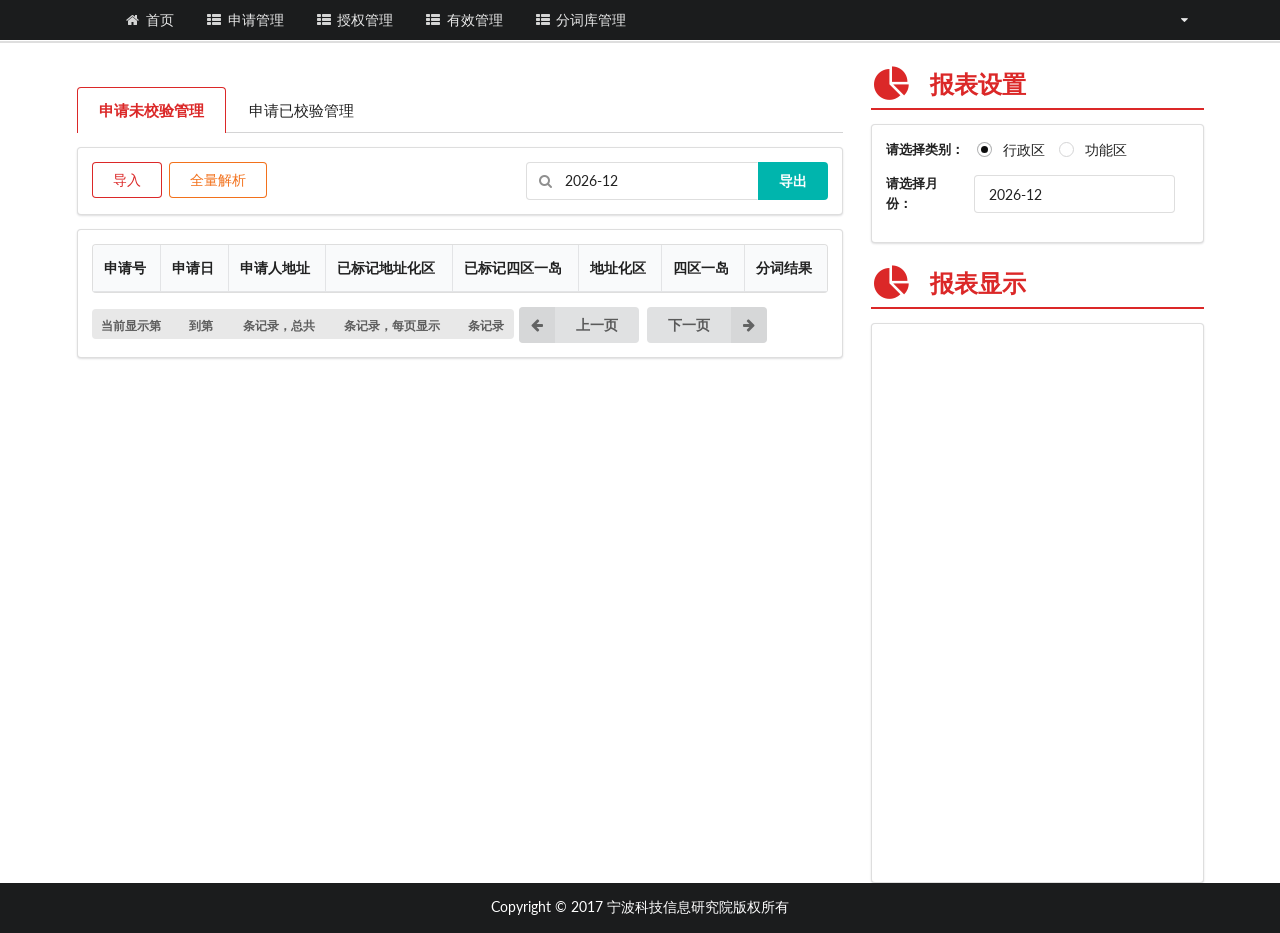
==== src/main/webapp/apply.html @ 18286602 "新增webapp" ====
<!DOCTYPE html>
<head>
    <meta charset="UTF-8">
    <title>申请管理</title>
    <link href="css/semantic.min.css" rel="stylesheet">
    <link href="css/tagcloud.min.css" rel="stylesheet">
    <link href="css/style.css" rel="stylesheet">
    <script src="js/jquery-2.0.3.min.js"></script>
    <script src="js/semantic.min.js"></script>
    <script src="js/siderbar.js"></script>
    <script src="js/tagcloud.min.js"></script>
    <script src="js/jquery.ui.widget.js" type="text/javascript"></script>
    <script src="js/jquery.iframe-transport.js" type="text/javascript"></script>
    <script src="js/common.js"></script>
    <script src="js/echarts.js"></script>
    <script src="js/plugins/laydate/laydate.js"></script>


</head>

<body class="pushable">
<div class="ui fixed borderless inverted menu">
    <div class="ui container">
        <a href="/" class="header item">

        </a>
        <a href="index.html" class="item"><i class="home icon"></i> 首页</a>
        <a href="apply.html" class="item"><i class="list layout icon"></i> 申请管理</a>
        <a href="authorize.html" class="item"><i class="list layout icon"></i> 授权管理</a>
        <a href="effective.html" class="item"><i class="list layout icon"></i> 有效管理</a>
        <a href="region_manager.html" class="item"><i class="list layout icon"></i>分词库管理</a>
        <div class="right item">
            <div class="ui dropdown">
                <a class="acctInfo"></a>
                <!--<div class="text acctInfo"></div>-->
                <i class="dropdown icon"></i>
                <div class="menu">
                    <div class="item" data-value="modify-password">修改密码</div>
                    <div class="item" data-value="quit">退出</div>
                </div>

            </div>
        </div>
    </div>
</div>
<div class="pusher">
    <div class="ui large secondary borderless pointing menu"></div>

    <div class="nav-divider"></div>

    <div class="ui container" >
        <div class="ui stackable grid">
            <div class="eleven wide column">
                <div class="ui dimmer">
                    <div class="ui indeterminate text loader">正在处理中</div>
                </div>

                <div class="ui large tabular menu red">
                    <a class="item active item-type" data-value="0">申请未校验管理</a>
                    <a class="item item-type" data-value="1">申请已校验管理 </a>
                </div>
                <div class="ui message floating  hidden transition">
                    <i class="close icon"></i>
                    <div class="header">消息 </div>
                    <p class="myMessage"></p>
                </div>
                <!-- <h3 class="ui horizontal divider header red "> </h3>-->
                <div class="ui segment">
                    <div class="ui two column stackable grid">
                        <div class="column">
                            <button class="ui red basic button add-excel-btn">导入</button>
                            <button class="ui orange basic button resolve-all-address-btn" style="text-align:right;">全量解析</button>
                        </div>
                        <div class="column">
                            <div style="text-align:right;">
                                <div class="ui action left icon input">
                                    <i class="search icon"></i>
                                    <input type="text" id="searchTime" placeholder="请选择月份">
                                    <div class="ui teal button export-btn">导出</div>
                                </div>
                            </div>

                        </div>

                    </div>
                </div>
                <div class="ui segment">
                    <table class="ui celled table" >
                        <thead>
                        <th >申请号</th>
                        <th >申请日</th>
                        <th >申请人地址</th>
                        <th >已标记地址化区</th>
                        <th >已标记四区一岛</th>
                        <th >地址化区</th>
                        <th >四区一岛</th>
                        <th >分词结果</th>
                        </thead>

                        <tbody>
                        </tbody>
                    </table>
                    <div>
                        <tr>
                            <th colspan="5">
                                <div class="ui label">
                                    当前显示第
                                    <div class="ui label start">
                                    </div>
                                    到第
                                    <div class="ui label end">
                                    </div>
                                    条记录，总共
                                    <div class="ui label totalNumber">
                                    </div>
                                    条记录，每页显示
                                    <div class="ui label pageNumber">
                                    </div>
                                    条记录
                                </div>

                            </th>
                            <th colspan="3">
                            <td> <button class="ui left labeled icon previous-btn button"><i class="left arrow icon"></i> 上一页 </button></td>
                            <td> <button class="ui right labeled icon next-btn button"><i class="right arrow icon"></i> 下一页 </button></td>
                            </th>
                        </tr>
                    </div>
                </div>
            </div>
            <div class="five wide column">
                <div class="row relative">
                    <h2 class="ui dividing header red">
                        <i class="pie chart icon red"></i>
                        报表设置
                    </h2>
                </div>
                <div class="ui segment">
                    <div class="ui form">
                        <div class="inline fields">
                            <label>请选择类别：</label>
                            <div class="field">
                                <div class="ui radio checkbox">
                                    <input type="radio" class="region-radio" name="region-radio" value="0" checked="checked">
                                    <label>行政区</label>
                                </div>
                            </div>
                            <div class="field">
                                <div class="ui radio checkbox">
                                    <input type="radio" class="region-radio" name="region-radio" value="1">
                                    <label>功能区</label>
                                </div>
                            </div>

                        </div>
                        <div class="inline fields">
                            <label>请选择月份：</label>
                            <div class="field">
                                <input type="text" id="time" style="height:100%;width:100%;">
                            </div>

                        </div>
                    </div>
                </div>
                <h2 class="ui dividing header red">
                    <i class="pie chart icon red"></i>
                    报表显示
                </h2>
                <div class="ui segment" style="height: 560px;">
                    <div id="main" style="width: 100%;height: 100%;"></div>
                </div>
            </div>
        </div>

    </div>
    <!-- footer -->
    <div class="ui inverted vertical segment" style="height: 50px;text-align:center;">
        <div style="text-align: center;color:white;"> Copyright © 2017 宁波科技信息研究院版权所有</div>
    </div>



    <!-- 文件上传模态框 -->
    <div class="ui modal file-upload-modal">
        <div class="header">
            文件上传
        </div>
        <div class="content">
            <div class="ui center aligned text container">
                <div class="ui mini action left icon fluid input">
                    <form id="upload" enctype="multipart/form-data" method="post">
                        <input type="file" name="file" id="file"/>
                        <input type="text" name="type" value="0" hidden>
                        <input type="text" name="state" value="0" hidden>
                    </form>
                </div>
            </div>
        </div>
        <div class="actions">
            <button class="ui negative button cancel">取消</button>
            <button class="ui positive button commit">提交</button>
        </div>
    </div>

    <!-- 修改密码模态框 -->
    <div class="ui modal small modify-modal">
        <div class="header">
            修改密码
        </div>
        <div class="content">

            <div class="ui center aligned text container" style="width: 90%;">
                <div class="ui message hidden modify-password-message">
                    <ul class='list'></ul>
                </div>

                <form class="ui form" >
                    <div class="field">
                        <div class="ui left icon input">
                            <i class="lock icon"></i>
                            <input type="password" id="password"  name="password" placeholder="请输入新密码" >
                        </div>
                    </div>
                    <div class="field">
                        <div class="ui left icon input">
                            <i class="lock icon"></i>
                            <input type="password" id="confirmPassword" name="confirmPassword" placeholder="请输入确认密码">
                        </div>
                    </div>
                    <div class="ui error message"></div>

                </form>
                <button class="ui negative button cancel-btn">关闭</button>
                <button class="ui positive button modify-btn">修改</button>
            </div>
        </div>
    </div>

    <!-- 退出模态框 -->
    <div class="ui modal exit-modal">
        <div class="header">
            退出
        </div>
        <div class="content">
            <div class="ui center aligned text container">
                <div class="ui mini action left icon fluid input">
                    <p>您是否确定退出该系统，确定请按退出，否则请按取消</p>
                </div>
            </div>
        </div>
        <div class="actions">
            <button class="ui negative button cancel-btn">取消</button>
            <button class="ui positive button exit-btn">退出</button>
        </div>
    </div>

</div>
</body>

<script>
    var page = 1;//记录当前处于第几页
    var index = 0;
    var state = 0;
    var type = 0;

    // 分页参数
    var start = 0;
    var end = 0;
    var totalNumber = 0;
    var pageNumber =0;
    var totalPage = 0;

    var moduleCode = '01';
    var functionOrRegion = 0;
    var time;
    var searchTime;

    var myChart ;

    $(function () {
        function initFun() {
        };


        findModuleParameter(moduleCode, initFun);
        //执行一个laydate实例
        laydate.render({
            elem: '#time', //指定元素
            type: 'month',
            value: new Date(),
            done: function (value, date) {
                time = value;
                document.getElementById('time').value = value;
                loadChart();
            }
        });

        laydate.render({
            elem: '#searchTime', //指定元素
            type: 'month',
            value: new Date(),
            done: function (value, date) {
                searchTime = value;
                document.getElementById('searchTime').value = value;
            }
        });

        searchTime = document.getElementById('searchTime').value;
        time = document.getElementById('time').value;
        // searchTime.value = document.getElementById('time').value;

     //   $('.previous-btn').hide();
      //  $('.next-btn').hide();

        // findAddressList(page);
        findAddressPage(page);

        /* $('form').form({
            on: 'blur',
            fields: {
                password: {
                    identifier: 'password',
                    rules: [{
                        type: 'empty',
                        prompt: '请输入新密码'
                    }]
                },
                confirmPassword: {
                    identifier: 'confirmPassword',
                    rules: [{
                        type: 'empty',
                        prompt: '请输入确认密码'
                    },{
                        type   : 'match[dog]',
                        prompt : '{name} is set to "{value}" that is totally wrong. It should be {ruleValue}'
                    }]
                }
            }
        });*/


        myChart = echarts.init(document.getElementById('main'));

        loadChart();
        $('.ui.dropdown').dropdown({
            onChange: function (value, text) {
                if (value == "modify-password") {
                    $('.ui.modify-modal').modal('show');
                } else if (value == "quit") {
                    $('.ui.exit-modal').modal('show');
                }
            }
        })

        $('.region-radio').change(function () {
            var radio = document.getElementsByName("region-radio");
            for (i = 0; i < radio.length; i++) {
                if (radio[i].checked) {
                    functionOrRegion = radio[i].value;
                }
            }
            loadChart();
        })

        $('h3').text("请选择要导入的文件！ ");

        $('.add-excel-btn').click(function () {
            $('.file-upload-modal').modal('show');
        });

        $('.cancel').click(function () {
            //  $('.ui.modal').modal('hide');
        });

        $('.commit').click(function () {
            $('.ui.dimmer').addClass('active');
            var form = document.getElementById('upload'),
                formData = new FormData(form);
            $.ajax({
                url: "address/importExcel",
                type: "post",
                data: formData,
                processData: false,
                contentType: false,
                success: function (res) {
                    if (res.head) {
                        $('.ui.dimmer').removeClass('active');
                        $('.ui.dimmer').removeClass('active');
                        $('.ui.message').removeClass('hidden');
                        $('.ui.message').addClass('positive');
                        $('.myMessage').text(res.body);
                        findAddressPage(page);

                    } else {
                        $('.ui.dimmer').removeClass('active');
                        $('.ui.message').removeClass('hidden');
                        $('.ui.message').addClass('negative');
                        $('.myMessage').text(data.body);
                        // findAddressList(page);
                        findAddressPage(page);
                    }
                },
                error: function (err) {
                    alert("网络连接失败,稍后重试", err);
                }
            })
        });

        $('.resolve-all-address-btn').click(function () {
            if (parseInt(totalNumber) == 0) {
                alert('请先导入要解析的文件！');
            } else {
                $('.ui.dimmer').addClass('active');
                $.ajax({
                    type: "post",
                    url: 'address/parseAllAddress',
                    traditional: true,
                    data: {
                        type: type
                    },
                    success: function (data) {
                        if (data.head) {
                            $('.ui.dimmer').removeClass('active');
                            $('.ui.message').removeClass('hidden');
                            $('.ui.message').addClass('positive');
                            $('.myMessage').text(data.body);
                            page = 1;
                            //    findAddressList(page);
                            findAddressPage(page);
                            loadChart();
                        } else {

                            $('.ui.dimmer').removeClass('active');
                            $('.ui.message').removeClass('hidden');
                            $('.ui.message').addClass('negative');
                            $('.myMessage').text(data.body);

                            page = 1;
                            //   findAddressList(page);
                            findAddressPage(page);
                        }

                    }
                });
            }

        })

        $('.export-btn').click(function () {
            $.ajax({
                type: "post",
                url: 'address/exportExcel',
                traditional: true,
                data: {
                    type: type,
                    time: searchTime
                },
                success: function (data) {
                    if (data.head) {
                        $('.ui.message').removeClass('hidden');
                        $('.ui.message').addClass('positive');
                        $('.myMessage').text(data.body);
                    } else {
                        $('.ui.message').removeClass('hidden');
                        $('.ui.message').addClass('negative');
                        $('.myMessage').text(data.body);
                    }

                },
                error: function (error) {
                }
            })
        })

        $(document).on('click', '.previous-btn', function () {
            if (page > 1) {
                page--;
                //  findAddressList(page);
                findAddressPage(page);
            } else {
                $('.previous-btn').hide();
                //alert('当前已经是最小页')
            }
        })

        $(document).on('click', '.next-btn', function () {
            if (totalPage > page) {
                page++;
                // alert(page);
                //   findAddressList(page);
                findAddressPage(page);

            } else {
                // alert('当前已经是最大页')
                $('.previous-btn').show();
            }

        })

        $('.exit-btn').click(function () {
            $.getJSON('account/exit', function (data) {
                if (data.head) {
                    window.location.href = './login.html';
                }
            });
        })

        $('.message .close').on('click', function () {
            $(this)
                .closest('.message')
                .transition('fade')
            ;
        })

        $('.cancel-btn').click(function () {
            $('.ui.modify-modal').modal('hide');
        })

        $('.modify-btn').click(function () {
            var password = document.getElementById('password').value;
            var confirmPassword = document.getElementById('confirmPassword').value;
            var message = $('.list').empty();

            if (password == null || password == '') {
                $('.modify-password-message').removeClass('hidden');
                $('.modify-password-message').addClass('negative');
                $("<li></li>").append('新密码不能为空！')
                    .appendTo(message);
            } else {
                if (confirmPassword == null || confirmPassword == '') {
                    $('.modify-password-message').removeClass('hidden');
                    $('.modify-password-message').addClass('negative');
                    $("<li></li>").append('确认密码不能为空！')
                        .appendTo(message);
                } else if (password != confirmPassword) {
                    $('.modify-password-message').removeClass('hidden');
                    $('.modify-password-message').addClass('negative');
                    $("<li></li>").append('新密码和确认密码不相同！')
                        .appendTo(message);
                } else {
                    $.getJSON('account/modifyPass',
                        {
                            password: password
                        },
                        function (data) {
                            if (data.head) {
                                $('.modify-password-message').removeClass('hidden');
                                $('.modify-password-message').addClass('positive');
                                $("<li></li>").append(data.body)
                                    .appendTo(message);
                            } else {
                                $('.modify-password-message').removeClass('hidden');
                                $('.modify-password-message').addClass('negative');
                                $("<li></li>").append(data.body)
                                    .appendTo(message);
                            }
                        });
                }
            }

        })

        /** 切换 未校验、已校验 **/
        $('.item-type').click(function () {
            index = $(this).attr('data-value');
            $(this).parent().find('a').eq(0).attr('class', 'item item-type');
            $(this).parent().find('a').eq(1).attr('class', 'item item-type');
            $(this).attr('class', 'item active item-type');
            if (index == 0) {
                state = 0;
                $('.add-excel-btn').show();
                $('.resolve-all-address-btn').show();
                // $('.add-excel-btn').removeClass('disabled');
                // $('.resolve-all-address-btn').removeClass('disabled');
                $('h3').text("请选择导入的文件！ ");
            } else if (index == 1) {
                state = 1;
                $('.add-excel-btn').hide();
                $('.resolve-all-address-btn').hide();
                // $('.add-excel-btn').addClass('disabled');
                // $('.resolve-all-address-btn').addClass('disabled');
                $('h3').text("解析之后的结果！");

            }

            findAddressPage(page);
            //  findAddressList(1);


        });

    });


    function findAddressList(page) {
        var tbody = $('tbody').empty();
        $.post('address/findAddressListByPage', {
            page: page,
            search: '',
            type:type,
            state:state
        }, function (data) {
            if (typeof data != 'object') {
                data = $.parseJSON(data);
            }
            if(data.head) {
                if(page>1) {
                    $('.previous-btn').show();
                }else{
                    $('.previous-btn').hide();
                }

                if(page<totalPage) {
                    $('.next-btn').show();
                }else{
                    $('.next-btn').hide();
                }

                $.each(data.body, function (index, value) {
                    $('<tr></tr>')
                        .append($("<td></td>").append(value.request_number))
                        .append($("<td></td>").append(value.request_date))
                        .append($("<td></td>").append(value.requester_address))
                        .append($("<td></td>").append(value.region_marked))
                        .append($("<td></td>").append(value.function_region_marked))
                        .append($("<td></td>").append(value.region))
                        .append($("<td></td>").append(value.function_region))
                        .append($("<td></td>").append(value.remark))
                        .appendTo(tbody);
                });
            }else{
                $('.previous-btn').hide();
                $('.next-btn').hide();
            }

        })
    };

    function findAddressPage(page) {
        $.post('address/findAddressPage', {
            page: page,
            search: '',
            type:type,
            state:state
        }, function (data) {
            console.log(data);
            if (typeof data != 'object') {
                data = $.parseJSON(data);
            }

            totalNumber = data.body.count;
            pageNumber = data.body.number;
            totalPage = data.body.totalPage;

            if(totalPage==0) {
                start = 0;
                end = 0;
            }else if(totalPage==1) {
                start = 0;
                end = totalNumber - 1;
            }else{
                start = (data.body.nowPage - 1) * pageNumber;
                if(totalNumber>=data.body.nowPage*pageNumber) {
                    end = data.body.nowPage * pageNumber - 1;
                }else{
                    end = totalNumber - 1;
                }
            }
            $('.start').text(start);
            $('.end').text(end);
            $('.totalNumber').text(totalNumber);
            $('.pageNumber').text(pageNumber);

            findAddressList(page);

        })
    };

    function findModuleParameter(moduleCode, initFun) {
        if (!moduleCode) return;
        $.getJSON('module/findModuleParameter', {moduleCode: moduleCode}, function (data) {
            if(data.head){
                $('a.acctInfo').append(data.body.account);
            }else{
                if ('UNLOGIN' == data.body) {
                    window.location.href = '/mgr/login.html';
                }
            }
            initFun();
        });
    };

    <!-- 与图相关函数 -->
    function loadChart() {
        // 异步加载数据
        $.post('address/getDataPrecision', {
            type: type,
            functionOrRegion:functionOrRegion,
            time:time
        }, function (result) {
            myChart.setOption({
                tooltip: {
                    trigger: 'item',
                    formatter: "{a} <br/>{b}: {c} ({d}%)"
                },
                legend: {
                    orient: 'vertical',
                    x: 'left',
                    data: ['正确数', '错误数', '其他情况']
                },
                series: [
                    {
                        // name: '正确率',
                        type: 'pie',
                        radius: ['50%', '70%'],
                        avoidLabelOverlap: false,
                        label: {
                            normal: {
                                show: false,
                                position: 'center'
                            },
                            emphasis: {
                                show: true,
                                textStyle: {
                                    fontSize: '30',
                                    fontWeight: 'bold'
                                }
                            }
                        },
                        labelLine: {
                            normal: {
                                show: false
                            }
                        },
                        data: result.body
                    }
                ]
            })
        })
    }
    <!-- 与图相关函数 -->
</script>
</html>
---- src/main/webapp/css/tagcloud.min.css ----
/**
 * tagcloud v1.1.1 - http://tagcloud.congm.in
 * Copyright 2016 @ Cong Min , Inc.
 * MIT License - https://github.com/mcc108/tagcloud
 */
.tagcloud{visibility:hidden;display:block;position:relative;height:200px;width:100%;margin:0;padding:0}.tagcloud>a{position:absolute;top:0;left:0;line-height:1;font-weight:700;text-decoration:none;padding:2px 4px;background-color:transparent;border:1px solid transparent;color:#333}.tagcloud>a:hover{background-color:hsla(0,0%,71%,.15);border:1px solid #666;border-radius:2px}.tagcloud.tagcloud-light>a{color:#fff}.tagcloud.tagcloud-light>a:hover{background-color:hsla(0,0%,100%,.1);border:1px solid #fff}
---- src/main/webapp/css/style.css ----
body {
	background-color: #FFFFFF;
}

.ui.menu .item img.logo {
	margin-right: 1.5em;
}

.main.container {
	margin-top: 7em;
}

.wireframe {
	margin-top: 2em;
}

.ui.footer.segment {
	margin: 1em 0 0;
	padding: 1em 0;
}

.swiper-container {
	width: 100%;
}

.swiper-container img {
	width: 100%;
}

.swiper-slide {
	text-align: center;
	font-size: 18px;
	background: #fff;
	/* Center slide text vertically */
	display: -webkit-box;
	display: -ms-flexbox;
	display: -webkit-flex;
	display: flex;
	-webkit-box-pack: center;
	-ms-flex-pack: center;
	-webkit-justify-content: center;
	justify-content: center;
	-webkit-box-align: center;
	-ms-flex-align: center;
	-webkit-align-items: center;
	align-items: center;
}

.right-absolute{
	position: absolute; 
	right: 0; 
	top: -4px;
}

.right-absolute-left{
	position: absolute; 
	right: 80px;
	top: 0;
}

.relative{
	position: relative;
}

.nav-divider{
	display: block;
	height: 30px;
}

.spaced .bottom-space{
    margin-bottom: 5px;
}

.ui.card .small-image{
    padding: 20%;
}

.ui.container.small-container{
    padding: 0 3%;
}

.image.tiny-fixed-height{
    height: 90px;
    overflow: hidden;
}

.hidden.menu {
    display: none;
}

.masthead.segment {
    min-height: 700px;
    padding: 1em 0em;
}

.masthead .logo.item img {
    margin-right: 1em;
}

.masthead .ui.menu .ui.button {
    margin-left: 0.5em;
}

.masthead h1.ui.header {
    margin-top: 3em;
    margin-bottom: 0em;
    font-size: 4em;
    font-weight: normal;
}

.masthead h2 {
    font-size: 1.7em;
    font-weight: normal;
}

.secondary.pointing.menu .toc.item {
    display: none;
}

@media only screen and (max-width: 700px) {
    .ui.fixed.menu {
        display: none !important;
    }
    .secondary.pointing.menu .item,
    .secondary.pointing.menu .menu {
        display: none;
    }
    .secondary.pointing.menu .toc.item {
        display: block;
    }
    .masthead.segment {
        min-height: 350px;
    }
    .masthead h1.ui.header {
        font-size: 2em;
        margin-top: 1.5em;
    }
    .masthead h2 {
        margin-top: 0.5em;
        font-size: 1.5em;
    }
}

.ui.menu{
    margin-bottom: 0em;
}

.image-caption{
    text-align: center;
    color: #A6A6A6;
    margin-bottom: 20px;
    text-decoration: underline;
}

.login-icon{
    margin: 0 15px;
}

.ui.items .item.hub-box{
    background: 0 0!important;
    color: rgba(0,0,0,.6)!important;
    font-weight: 400;
    border-radius: .28571429rem;
    text-transform: none;
    text-shadow: none!important;
    box-shadow: 0 0 0 1px rgba(34,36,38,.15) inset;
    padding: 10px;
}

.margin-top{
    margin-top: 10px;
}

ul{
    margin-left: 20px;
}
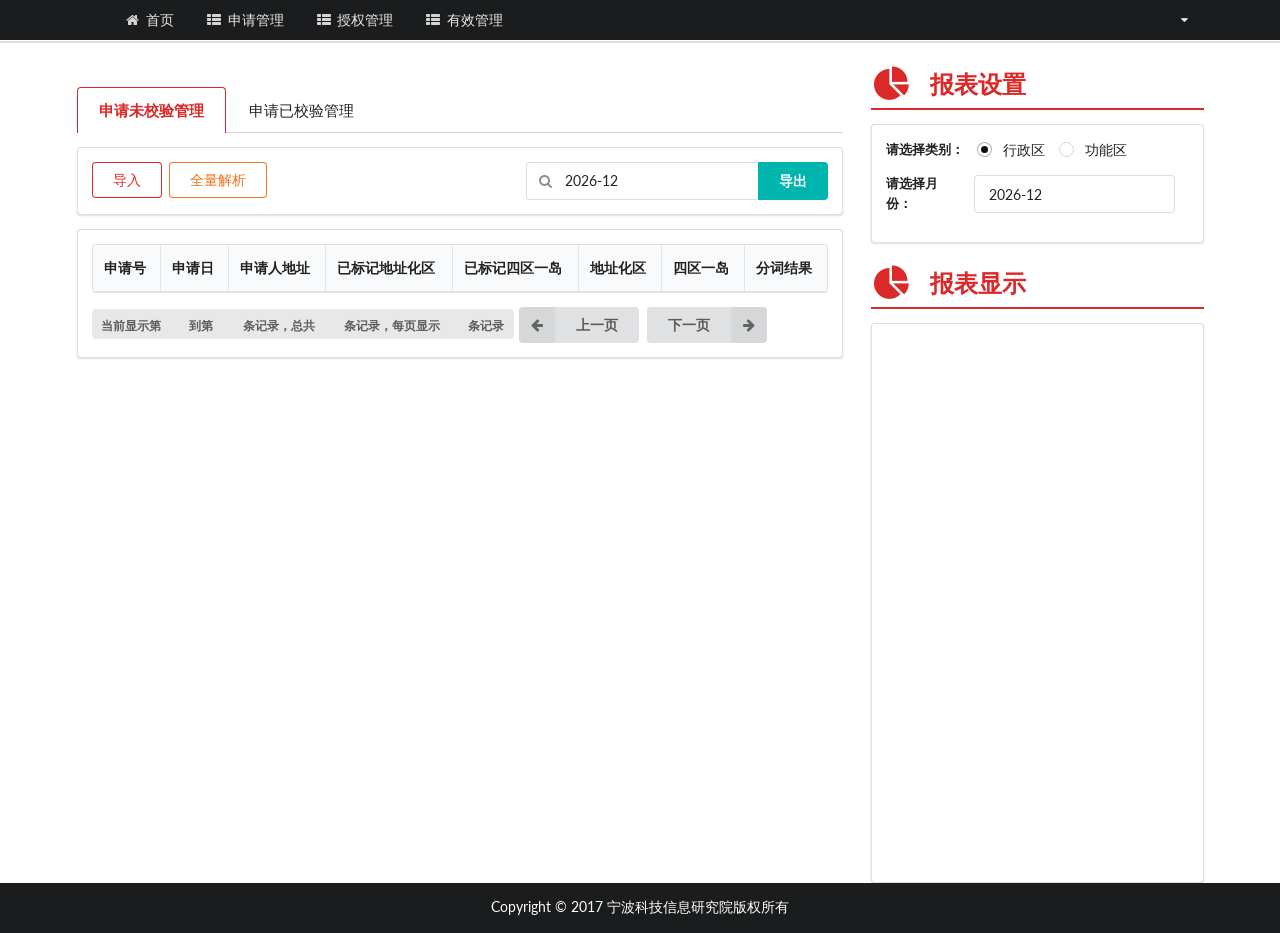
==== commit 8d8d3d0d: "v1.0.0" ====
--- a/src/main/webapp/apply.html
+++ b/src/main/webapp/apply.html
@@ -28,7 +28,7 @@
         <a href="apply.html" class="item"><i class="list layout icon"></i> 申请管理</a>
         <a href="authorize.html" class="item"><i class="list layout icon"></i> 授权管理</a>
         <a href="effective.html" class="item"><i class="list layout icon"></i> 有效管理</a>
-        <a href="region_manager.html" class="item"><i class="list layout icon"></i>分词库管理</a>
+       <!-- <a href="region_manager.html" class="item"><i class="list layout icon"></i>分词库管理</a>-->
         <div class="right item">
             <div class="ui dropdown">
                 <a class="acctInfo"></a>
@@ -395,7 +395,7 @@
                         $('.ui.dimmer').removeClass('active');
                         $('.ui.message').removeClass('hidden');
                         $('.ui.message').addClass('negative');
-                        $('.myMessage').text(data.body);
+                        $('.myMessage').text(res.body);
                         // findAddressList(page);
                         findAddressPage(page);
                     }
